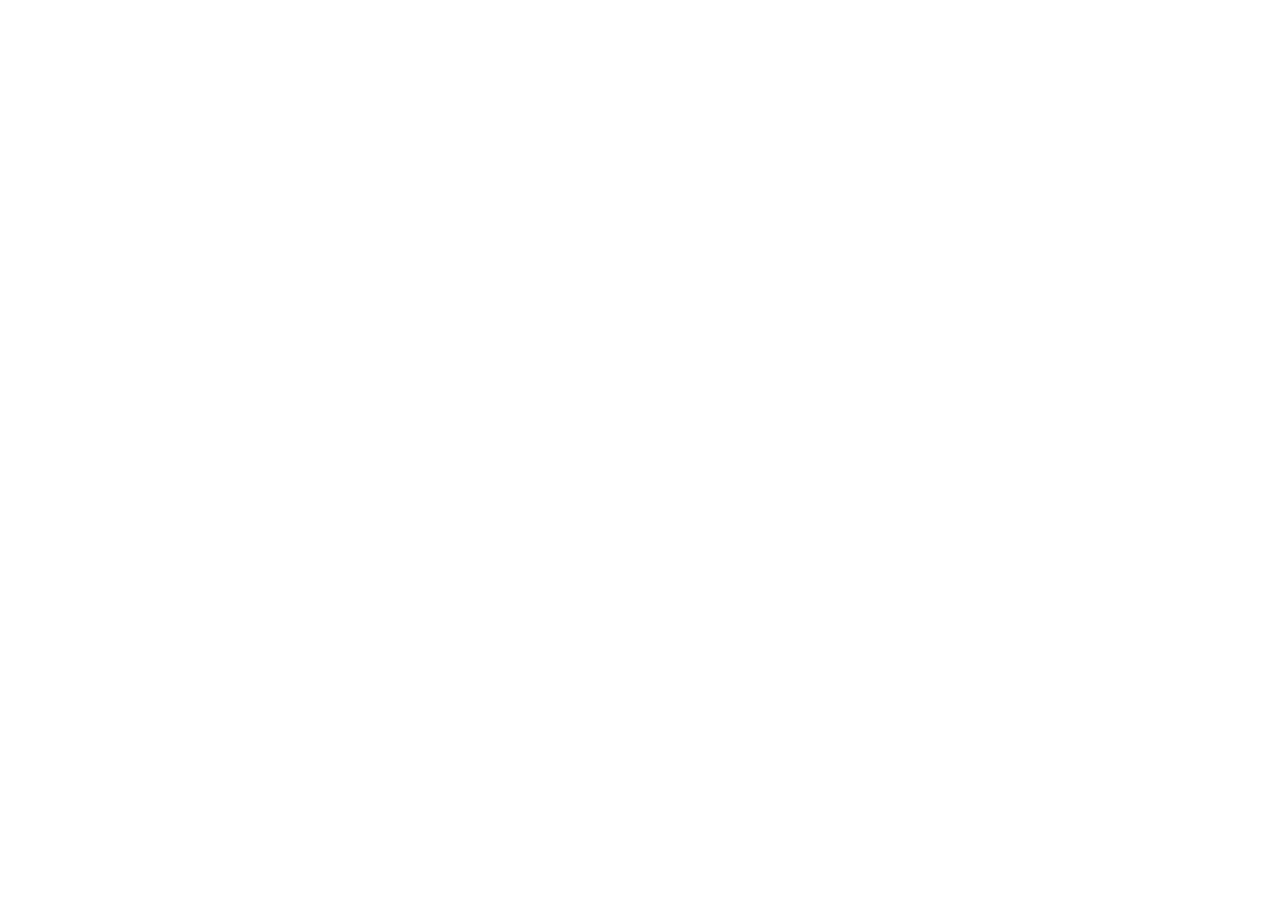
==== index.html @ 40ef9c0f "Initial release of Looxmaksing Simulator 2 (Kotlin Android & Web Edition)" ====
<!doctype html>
<html lang="ru" class="dark">
  <head>
    <meta charset="UTF-8" />
    <meta name="viewport" content="width=device-width, initial-scale=1.0, maximum-scale=1.0, user-scalable=no" />
    <title>Looxmaksing Simulator 2</title>
    <meta name="description" content="Элитный симулятор бизнеса, инвестиций, суперкаров, футбольного клуба и предметов роскоши" />
    <meta property="og:title" content="Looxmaksing Simulator 2" />
    <meta property="og:description" content="Элитный симулятор бизнеса, инвестиций, суперкаров, футбольного клуба и предметов роскоши" />
    <meta property="og:type" content="website" />
    <meta name="twitter:card" content="summary_large_image" />
    <link rel="preconnect" href="https://fonts.googleapis.com" />
    <link rel="preconnect" href="https://fonts.gstatic.com" crossorigin />
    <link href="https://fonts.googleapis.com/css2?family=Outfit:wght@400;500;600;700;800&family=Plus+Jakarta+Sans:wght@400;500;600;700&family=JetBrains+Mono:wght@400;500;600&display=swap" rel="stylesheet" />
  </head>
  <body class="bg-neutral-950 text-neutral-100 antialiased selection:bg-amber-500/20 selection:text-amber-300">
    <div id="root"></div>
    <script type="module" src="/src/main.tsx"></script>
  </body>
</html>
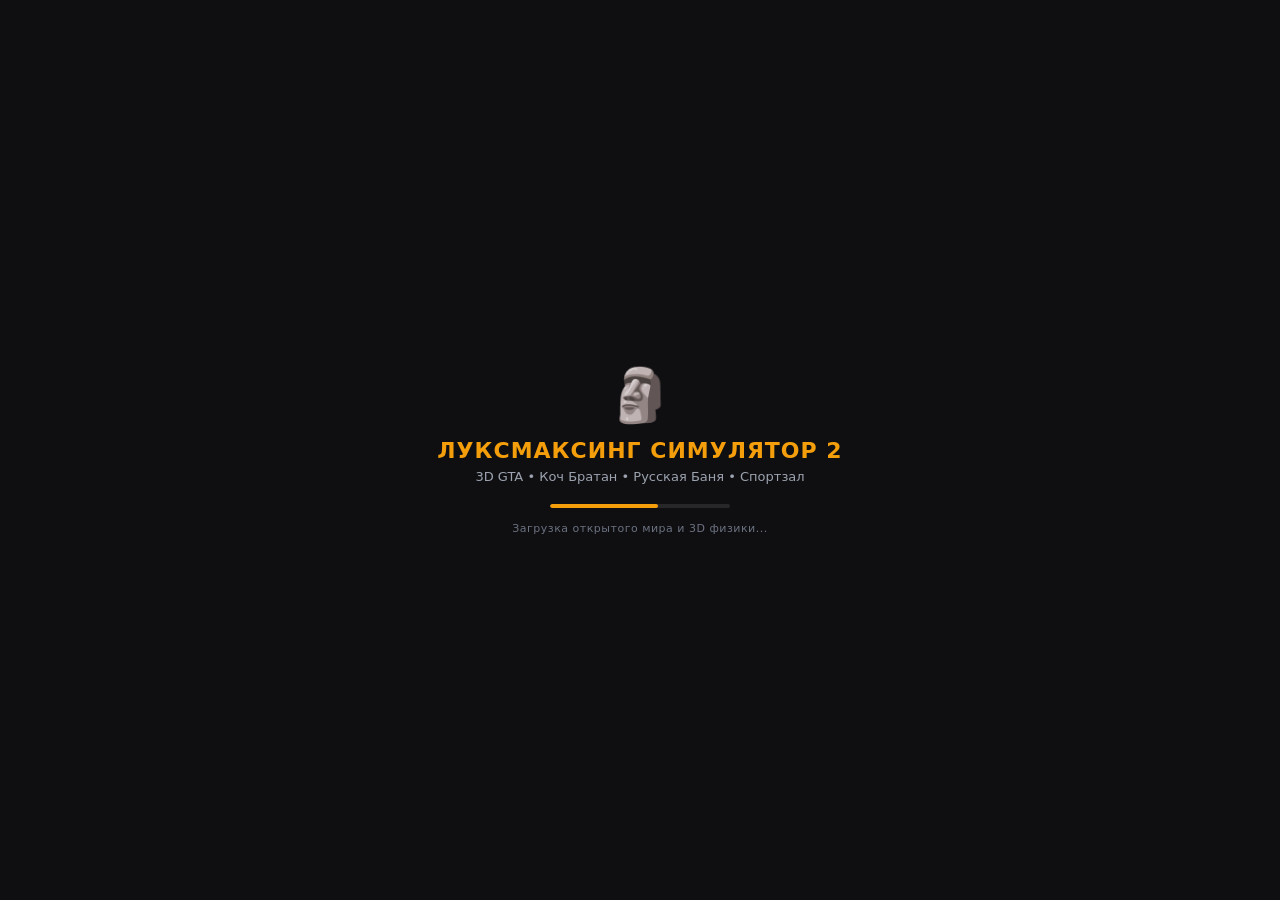
==== commit 81c23532: "Fix black screen on APK launch: integrate WebViewAssetLoader, HTTPS appassets domain, relative asset" ====
--- a/index.html
+++ b/index.html
@@ -1,20 +1,37 @@
 <!doctype html>
-<html lang="ru" class="dark">
+<html lang="en">
   <head>
     <meta charset="UTF-8" />
-    <meta name="viewport" content="width=device-width, initial-scale=1.0, maximum-scale=1.0, user-scalable=no" />
-    <title>Looxmaksing Simulator 2</title>
-    <meta name="description" content="Элитный симулятор бизнеса, инвестиций, суперкаров, футбольного клуба и предметов роскоши" />
-    <meta property="og:title" content="Looxmaksing Simulator 2" />
-    <meta property="og:description" content="Элитный симулятор бизнеса, инвестиций, суперкаров, футбольного клуба и предметов роскоши" />
+    <meta name="viewport" content="width=device-width, initial-scale=1.0" />
+    <title>Луксмаксинг Симулятор 2</title>
+    <meta name="description" content="3D GTA Открытый мир, Русская баня Коч Братана, автосимулятор с реальной физикой, спортзал, прокачка персонажа и бизнес-империи." />
+    <meta property="og:title" content="Луксмаксинг Симулятор 2" />
+    <meta property="og:description" content="3D GTA Открытый мир, Русская баня Коч Братана, автосимулятор с реальной физикой, спортзал, прокачка персонажа и бизнес-империи." />
     <meta property="og:type" content="website" />
     <meta name="twitter:card" content="summary_large_image" />
-    <link rel="preconnect" href="https://fonts.googleapis.com" />
-    <link rel="preconnect" href="https://fonts.gstatic.com" crossorigin />
-    <link href="https://fonts.googleapis.com/css2?family=Outfit:wght@400;500;600;700;800&family=Plus+Jakarta+Sans:wght@400;500;600;700&family=JetBrains+Mono:wght@400;500;600&display=swap" rel="stylesheet" />
   </head>
-  <body class="bg-neutral-950 text-neutral-100 antialiased selection:bg-amber-500/20 selection:text-amber-300">
-    <div id="root"></div>
+  <body style="margin: 0; background-color: #0F0F12;">
+    <div id="root">
+      <div style="display:flex;flex-direction:column;align-items:center;justify-content:center;height:100vh;background:#0F0F12;color:#F59E0B;font-family:system-ui,-apple-system,sans-serif;text-align:center;padding:24px;box-sizing:border-box;">
+        <div style="font-size:52px;margin-bottom:12px;">🗿</div>
+        <div style="font-size:22px;font-weight:900;letter-spacing:1px;margin-bottom:6px;color:#F59E0B;">ЛУКСМАКСИНГ СИМУЛЯТОР 2</div>
+        <div style="font-size:13px;color:#9CA3AF;margin-bottom:20px;">3D GTA • Коч Братан • Русская Баня • Спортзал</div>
+        <div style="width:180px;height:4px;background:#27272A;border-radius:999px;overflow:hidden;">
+          <div style="width:60%;height:100%;background:#F59E0B;border-radius:999px;animation:pulse 1s infinite alternate;"></div>
+        </div>
+        <div style="font-size:11px;color:#6B7280;margin-top:14px;letter-spacing:0.5px;">Загрузка открытого мира и 3D физики...</div>
+        <div id="boot-error-log" style="display:none;margin-top:20px;padding:12px;background:#7F1D1D;color:#FECACA;border-radius:8px;font-size:11px;max-width:90%;word-break:break-all;text-align:left;"></div>
+      </div>
+    </div>
+    <script>
+      window.addEventListener('error', function(e) {
+        var errEl = document.getElementById('boot-error-log');
+        if (errEl) {
+          errEl.style.display = 'block';
+          errEl.innerText = '⚠️ ' + (e.message || 'Ошибка запуска') + (e.filename ? ' (' + e.filename + ':' + e.lineno + ')' : '');
+        }
+      });
+    </script>
     <script type="module" src="/src/main.tsx"></script>
   </body>
 </html>
